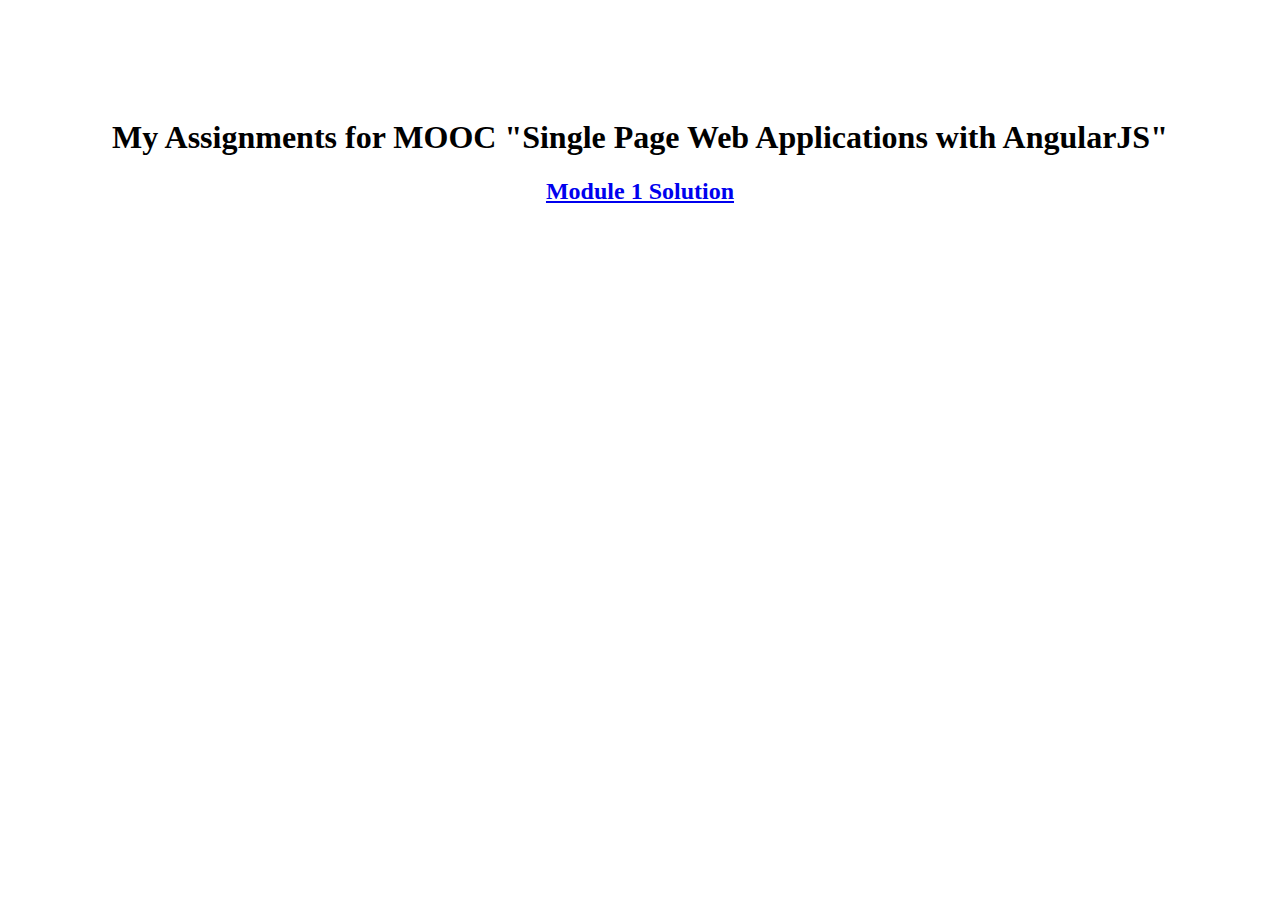
==== index.html @ 31d18b3b "add a main index page for all solutions of modules" ====
<html>

<body>
	<br/><br/><br/><br/><br/>
	<center>
		<h1>My Assignments for MOOC "Single Page Web Applications with AngularJS"</h1>

		<a href="module1-solution/index.html">
			<h2>Module 1 Solution</h2>
		</a>

	</center>
</body>
</html>
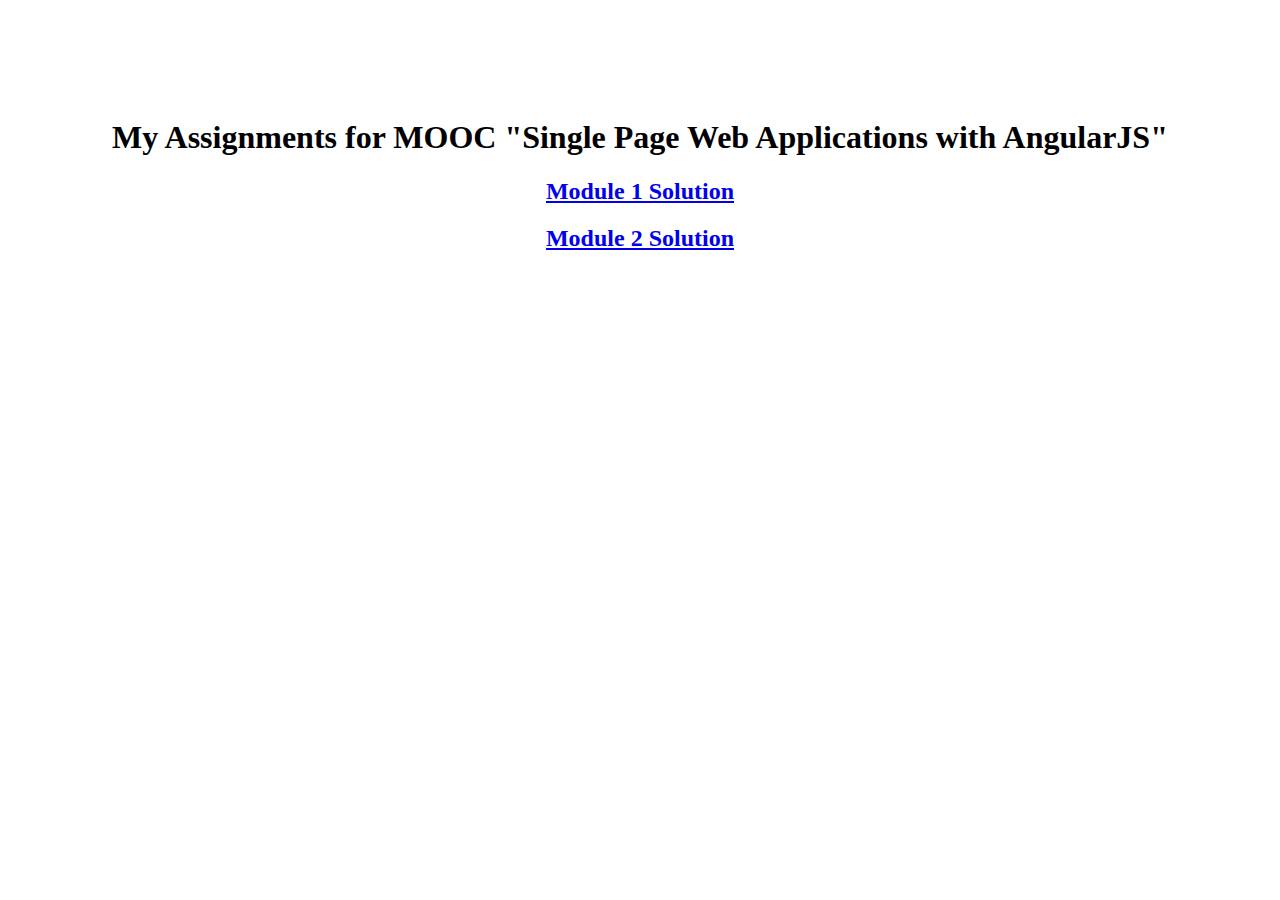
==== commit 0c4ae569: "module 2 with alot delay" ====
--- a/index.html
+++ b/index.html
@@ -1,14 +1,24 @@
 <html>
-
+	<head>
+		<style type="text/css">
+			#main {
+				text-align: center;
+			}
+		</style>
+	</head>
 <body>
 	<br/><br/><br/><br/><br/>
-	<center>
+	<div id="main">
 		<h1>My Assignments for MOOC "Single Page Web Applications with AngularJS"</h1>
 
 		<a href="module1-solution/index.html">
 			<h2>Module 1 Solution</h2>
 		</a>
 
-	</center>
+		<a href="module2-solution/index.html">
+			<h2>Module 2 Solution</h2>
+		</a>
+
+	</div>
 </body>
 </html>
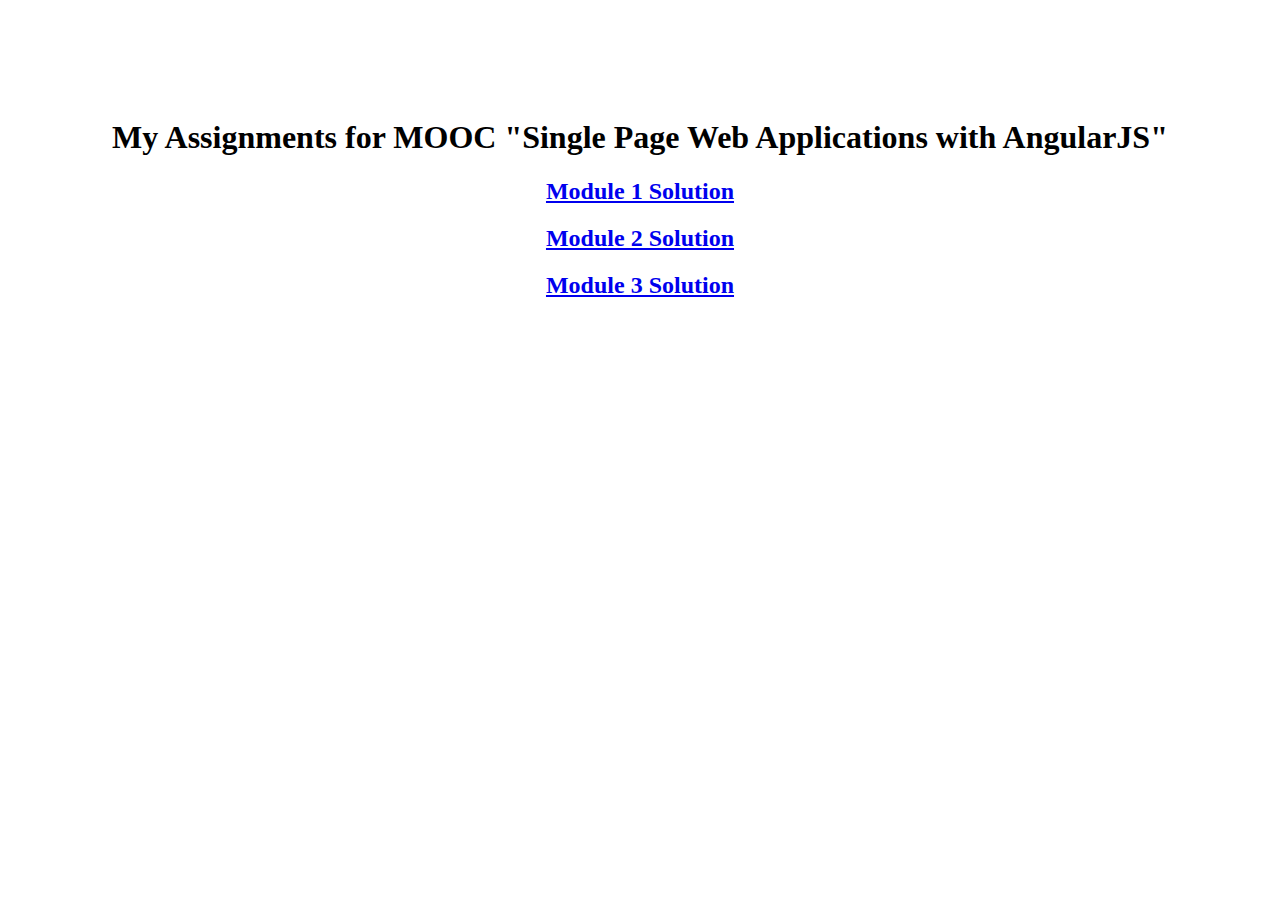
==== commit 54f3da65: "module 3 so late" ====
--- a/index.html
+++ b/index.html
@@ -19,6 +19,10 @@
 			<h2>Module 2 Solution</h2>
 		</a>
 
+		<a href="module3-solution/index.html">
+			<h2>Module 3 Solution</h2>
+		</a>
+
 	</div>
 </body>
 </html>
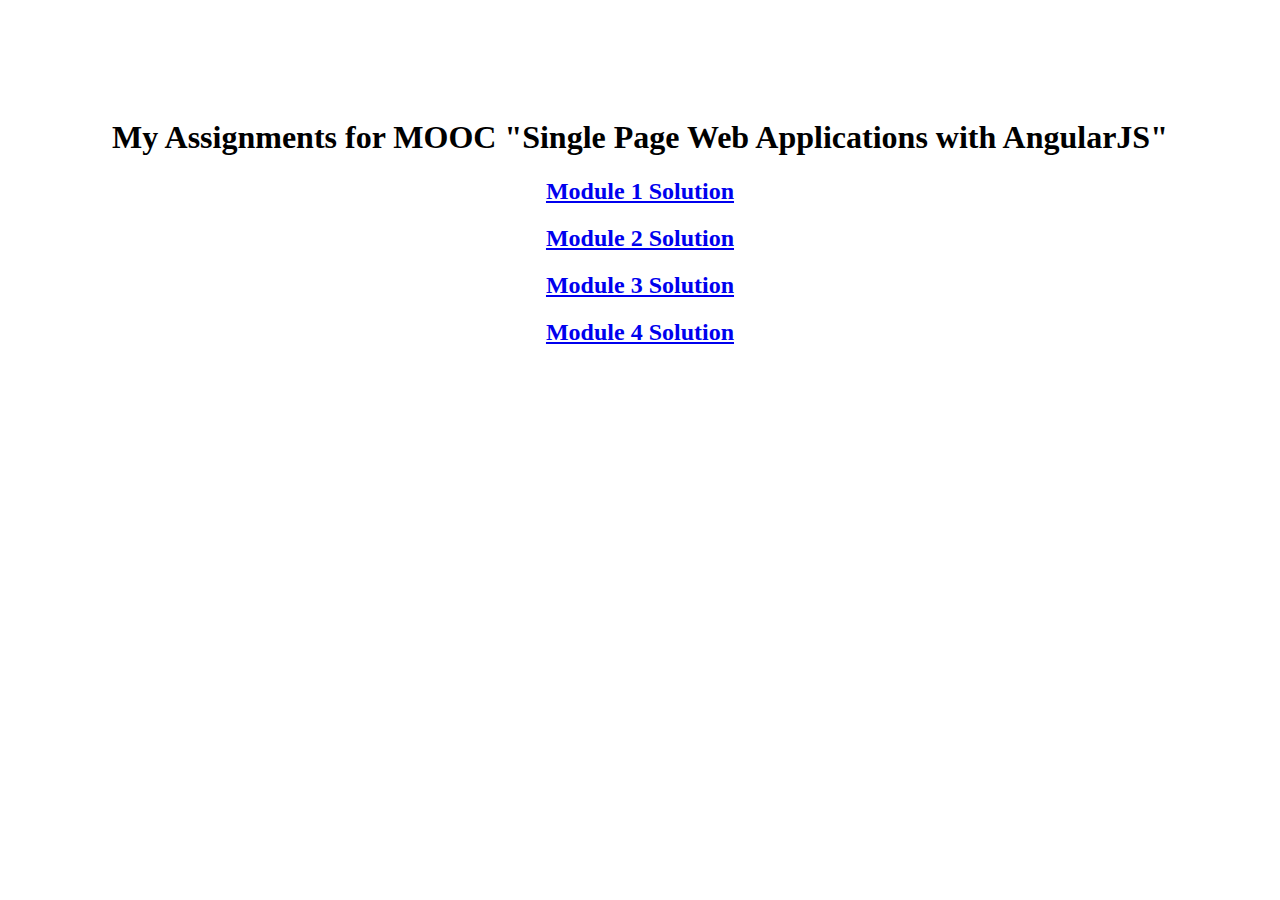
==== commit 6f017264: "module 4 solution sooooo late" ====
--- a/index.html
+++ b/index.html
@@ -23,6 +23,10 @@
 			<h2>Module 3 Solution</h2>
 		</a>
 
+		<a href="module4-solution/index.html">
+			<h2>Module 4 Solution</h2>
+		</a>
+
 	</div>
 </body>
 </html>
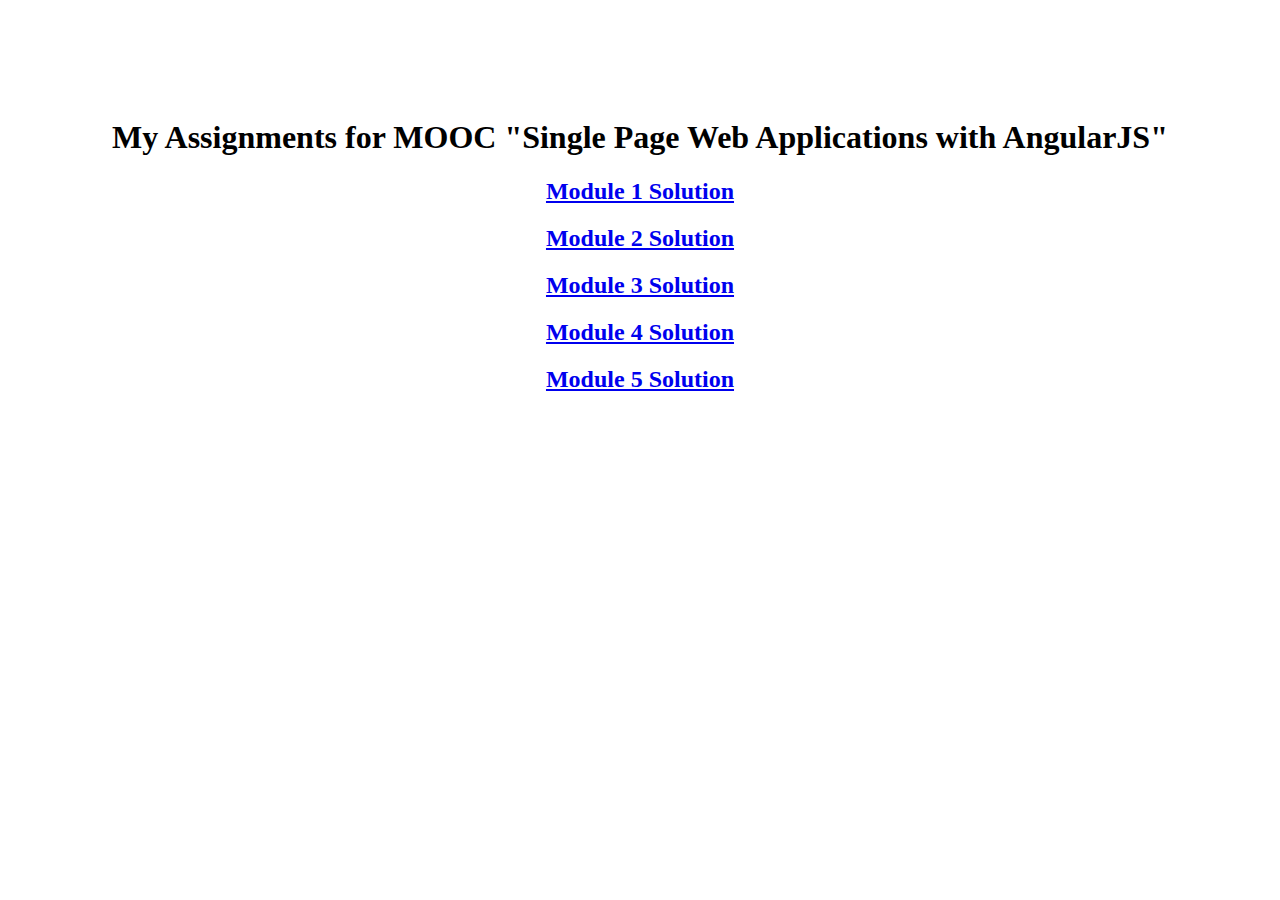
==== commit 8026e60e: "module 5 boo yeah" ====
--- a/index.html
+++ b/index.html
@@ -27,6 +27,10 @@
 			<h2>Module 4 Solution</h2>
 		</a>
 
+		<a href="module5-solution/index.html">
+			<h2>Module 5 Solution</h2>
+		</a>
+
 	</div>
 </body>
 </html>
